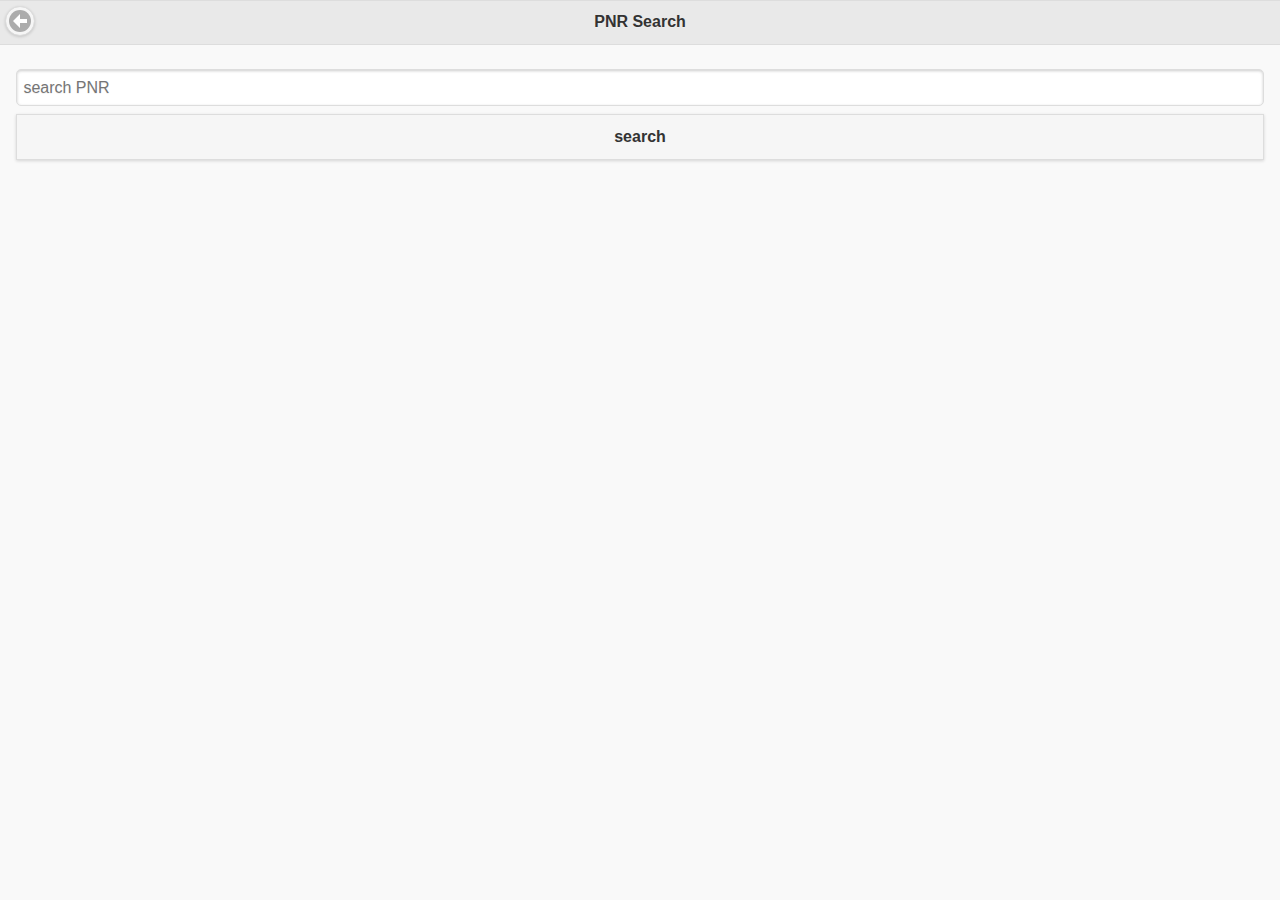
==== pnrSearchPage/pnrSearchPage.html @ a2087b1d "all setup done" ====
<!DOCTYPE html> 
<html> 
	<head> 
	<title>PNR Search</title> 
	<meta name="viewport" content="width=device-width, initial-scale=1"> 
	<link rel="stylesheet" href="../jquery/jquery.mobile-1.4.3.min.css" />
	<script src="../jquery/jquery-1.10.2.min.js"></script>
	<script src="../jquery/jquery.mobile-1.4.3.min.js"></script>
</head> 
<body> 

<div data-role="page" id="pnrSearchPage">

	<div data-role="header">
		<h1 class="ui-title" role="heading" aria-level="1">PNR Search</h1>
		<!-- <a href="../landingPage/index.html" data-transition="fade" rel="external" data-rel="back" class="ui-btn-left ui-btn ui-icon-back ui-btn-icon-notext ui-shadow ui-corner-all" data-role="button" role="button">Back</a> -->
		<a href="../landingPage/index.html" class="ui-btn ui-shadow ui-corner-all ui-icon-arrow-l ui-btn-icon-notext" data-transition="fade" rel="external" >Back</a>
	</div><!-- /header -->

	<div data-role="content">
    	<input type="text" name="pnrInput" id="pnrInputBox" value="" type="text" pattern="[0-9]*" placeholder="search PNR"/>
    	<button class="ui-btn ui-shadow ui-btn-a" onclick="console.log('check  cehckece')">search</button>		
	</div><!-- /content -->

</div><!-- /page -->

<div data-role="page" id="pnrResultsPage">

	<div data-role="header">
		<h1 class="ui-title" role="heading" aria-level="1">PNR Search</h1>
		<!-- <a href="../landingPage/index.html" data-transition="fade" rel="external" data-rel="back" class="ui-btn-left ui-btn ui-icon-back ui-btn-icon-notext ui-shadow ui-corner-all" data-role="button" role="button">Back</a> -->
		<a href="../landingPage/index.html" class="ui-btn ui-shadow ui-corner-all ui-icon-arrow-l ui-btn-icon-notext" data-transition="fade" rel="external" >Back</a>
	</div><!-- /header -->

	<div data-role="content">
    	<input type="text" name="pnrInput" id="pnrInputBox" value="" type="text" pattern="[0-9]*" placeholder="search PNR"/>
    	<button class="ui-btn ui-shadow ui-btn-a" onclick="console.log('check  cehckece')">search</button>		
	</div><!-- /content -->

</div><!-- /page -->

</body>
</html>
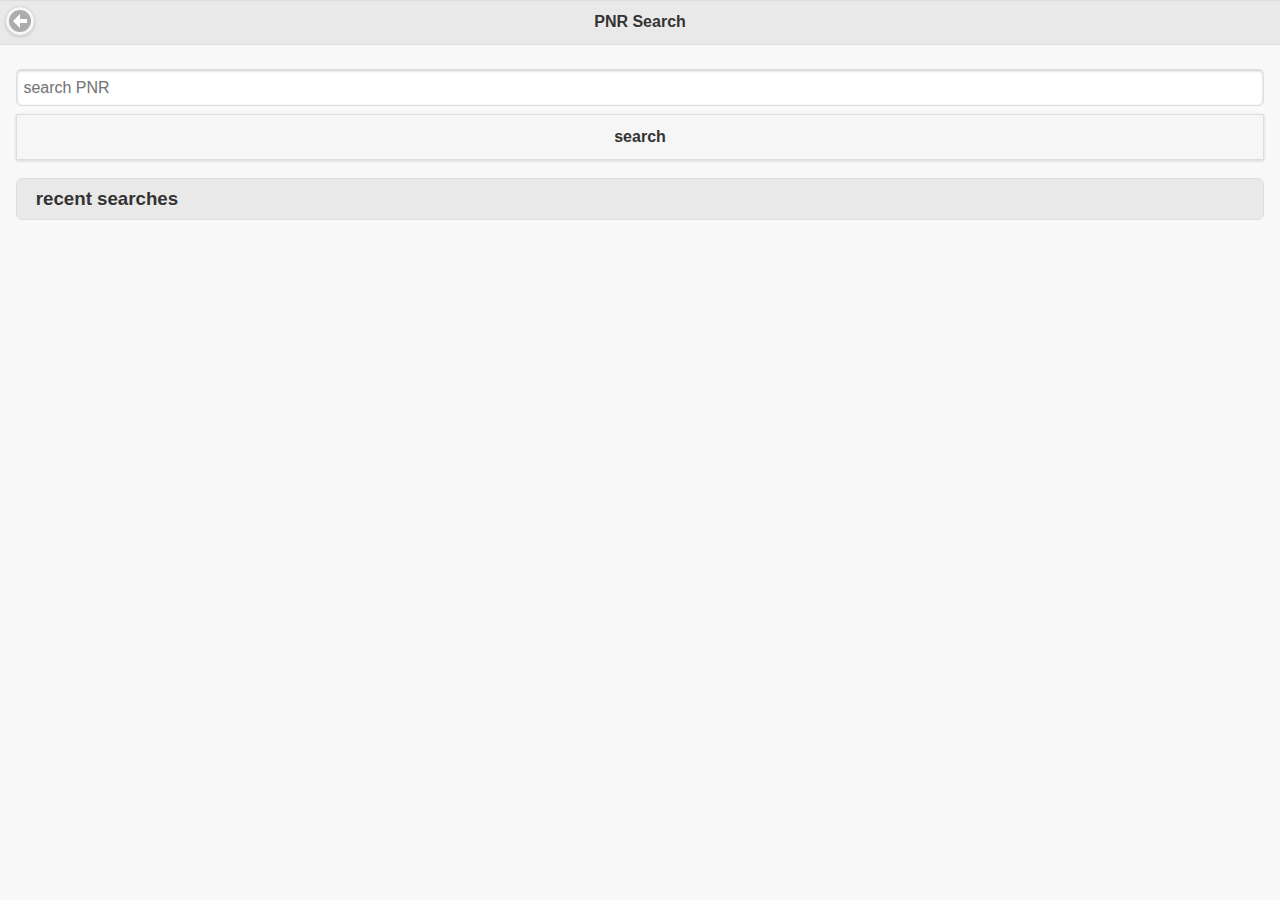
==== commit 78371d22: "more changes to PNR search page" ====
--- a/pnrSearchPage/pnrSearchPage.html
+++ b/pnrSearchPage/pnrSearchPage.html
@@ -6,6 +6,8 @@
 	<link rel="stylesheet" href="../jquery/jquery.mobile-1.4.3.min.css" />
 	<script src="../jquery/jquery-1.10.2.min.js"></script>
 	<script src="../jquery/jquery.mobile-1.4.3.min.js"></script>
+
+	<script type="text/javascript" src="pnrSearchPage.js"></script>
 </head> 
 <body> 
 
@@ -19,22 +21,38 @@
 
 	<div data-role="content">
     	<input type="text" name="pnrInput" id="pnrInputBox" value="" type="text" pattern="[0-9]*" placeholder="search PNR"/>
-    	<button class="ui-btn ui-shadow ui-btn-a" onclick="console.log('check  cehckece')">search</button>		
+    	<button class="ui-btn ui-shadow ui-btn-a" onclick="pnrSearchJSObject.changeToPNRDetailPage();">search</button>
+    	<h3 class="ui-bar ui-bar-a ui-corner-all" id="recentSearchesTitleId">recent searches</h3>
+    	<ul data-role="listview" data-inset="true" data-filter="false">
+    	</ul>
 	</div><!-- /content -->
 
 </div><!-- /page -->
 
-<div data-role="page" id="pnrResultsPage">
+<div data-role="page" id="pnrDetailsPage">
 
 	<div data-role="header">
 		<h1 class="ui-title" role="heading" aria-level="1">PNR Search</h1>
 		<!-- <a href="../landingPage/index.html" data-transition="fade" rel="external" data-rel="back" class="ui-btn-left ui-btn ui-icon-back ui-btn-icon-notext ui-shadow ui-corner-all" data-role="button" role="button">Back</a> -->
-		<a href="../landingPage/index.html" class="ui-btn ui-shadow ui-corner-all ui-icon-arrow-l ui-btn-icon-notext" data-transition="fade" rel="external" >Back</a>
+		<a href="#pnrSearchPage" class="ui-btn ui-shadow ui-corner-all ui-icon-arrow-l ui-btn-icon-notext" data-transition="fade" rel="external" >Back</a>
 	</div><!-- /header -->
 
 	<div data-role="content">
-    	<input type="text" name="pnrInput" id="pnrInputBox" value="" type="text" pattern="[0-9]*" placeholder="search PNR"/>
-    	<button class="ui-btn ui-shadow ui-btn-a" onclick="console.log('check  cehckece')">search</button>		
+    	
+	</div><!-- /content -->
+
+</div><!-- /page -->
+
+<div data-role="page" id="pnrTrendingPage">
+
+	<div data-role="header">
+		<h1 class="ui-title" role="heading" aria-level="1">PNR Search</h1>
+		<!-- <a href="../landingPage/index.html" data-transition="fade" rel="external" data-rel="back" class="ui-btn-left ui-btn ui-icon-back ui-btn-icon-notext ui-shadow ui-corner-all" data-role="button" role="button">Back</a> -->
+		<a href="#pnrSearchPage" class="ui-btn ui-shadow ui-corner-all ui-icon-arrow-l ui-btn-icon-notext" data-transition="fade" rel="external" >Back</a>
+	</div><!-- /header -->
+
+	<div data-role="content">
+    	
 	</div><!-- /content -->
 
 </div><!-- /page -->
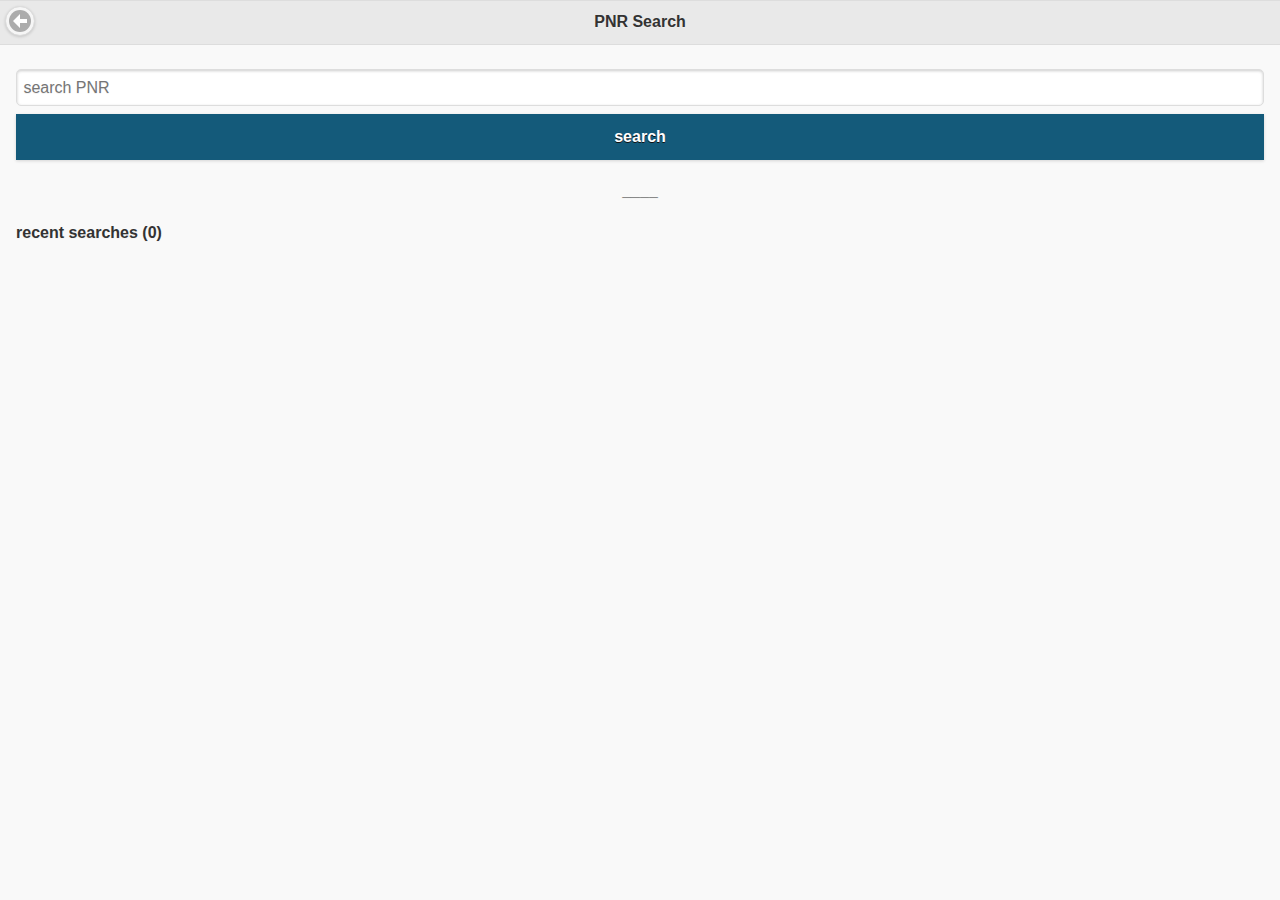
==== commit e83e34b5: "fixed and completed pnr search form page with local storage of searched PNRs" ====
--- a/pnrSearchPage/pnrSearchPage.html
+++ b/pnrSearchPage/pnrSearchPage.html
@@ -21,9 +21,10 @@
 
 	<div data-role="content">
     	<input type="text" name="pnrInput" id="pnrInputBox" value="" type="text" pattern="[0-9]*" placeholder="search PNR"/>
-    	<button class="ui-btn ui-shadow ui-btn-a" onclick="pnrSearchJSObject.changeToPNRDetailPage();">search</button>
-    	<h3 class="ui-bar ui-bar-a ui-corner-all" id="recentSearchesTitleId">recent searches</h3>
-    	<ul data-role="listview" data-inset="true" data-filter="false">
+    	<button style="background-color:#145A7A;border-color:#145A7A" class="ui-btn ui-shadow ui-btn-b" onclick="pnrSearchJSObject.changeToPNRDetailPage('')">search</button>
+    	<h4 style="text-align:center">____</h4>
+    	<h4 class="align-left" id="recentSearchesTitleId">recent searches</h4>
+    	<ul id="recentSearchesListContainerId" data-role="listview" data-inset="true" data-filter="false">
     	</ul>
 	</div><!-- /content -->
 
@@ -33,26 +34,18 @@
 
 	<div data-role="header">
 		<h1 class="ui-title" role="heading" aria-level="1">PNR Search</h1>
-		<!-- <a href="../landingPage/index.html" data-transition="fade" rel="external" data-rel="back" class="ui-btn-left ui-btn ui-icon-back ui-btn-icon-notext ui-shadow ui-corner-all" data-role="button" role="button">Back</a> -->
 		<a href="#pnrSearchPage" class="ui-btn ui-shadow ui-corner-all ui-icon-arrow-l ui-btn-icon-notext" data-transition="fade" rel="external" >Back</a>
 	</div><!-- /header -->
 
 	<div data-role="content">
-    	
-	</div><!-- /content -->
-
-</div><!-- /page -->
-
-<div data-role="page" id="pnrTrendingPage">
-
-	<div data-role="header">
-		<h1 class="ui-title" role="heading" aria-level="1">PNR Search</h1>
-		<!-- <a href="../landingPage/index.html" data-transition="fade" rel="external" data-rel="back" class="ui-btn-left ui-btn ui-icon-back ui-btn-icon-notext ui-shadow ui-corner-all" data-role="button" role="button">Back</a> -->
-		<a href="#pnrSearchPage" class="ui-btn ui-shadow ui-corner-all ui-icon-arrow-l ui-btn-icon-notext" data-transition="fade" rel="external" >Back</a>
-	</div><!-- /header -->
-
-	<div data-role="content">
-    	
+    	<form>
+			<fieldset data-role="controlgroup" data-type="horizontal">
+			    <input type="radio" name="radio-pnrDetail-trending" id="radio-pnrDetail-trending-Status" value="on" checked="checked">
+			    <label for="radio-pnrDetail-trending-Status">Status</label>
+			    <input type="radio" name="radio-pnrDetail-trending" id="radio-pnrDetail-trending-Trend" value="off">
+			    <label for="radio-pnrDetail-trending-Trend">Trends</label>
+			</fieldset>
+		</form>
 	</div><!-- /content -->
 
 </div><!-- /page -->
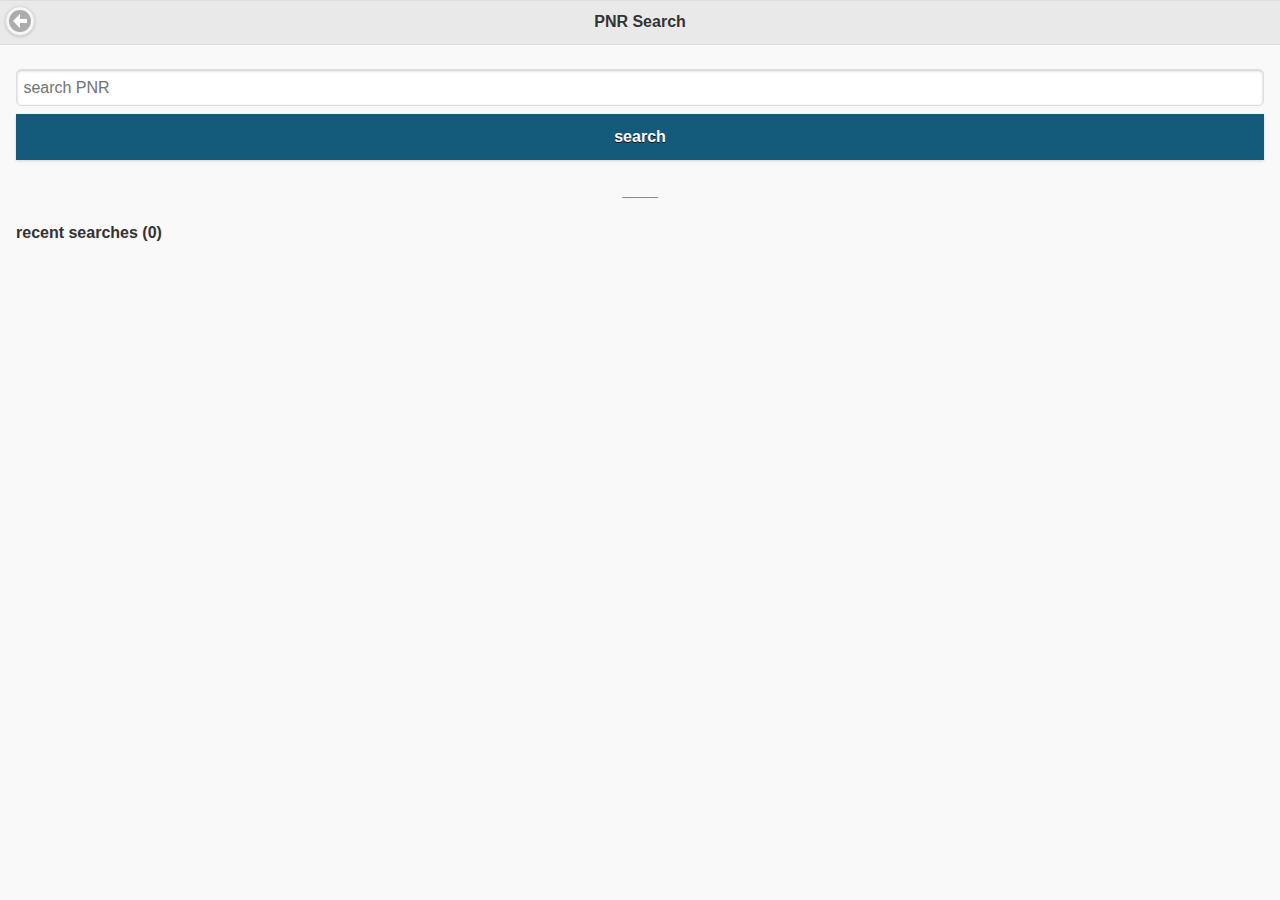
==== commit d0054bc6: "pnr dummy Detail page working" ====
--- a/pnrSearchPage/pnrSearchPage.html
+++ b/pnrSearchPage/pnrSearchPage.html
@@ -8,6 +8,7 @@
 	<script src="../jquery/jquery.mobile-1.4.3.min.js"></script>
 
 	<script type="text/javascript" src="pnrSearchPage.js"></script>
+	<link rel="stylesheet" href="../globalCSS.css" />
 </head> 
 <body> 
 
@@ -22,7 +23,7 @@
 	<div data-role="content">
     	<input type="text" name="pnrInput" id="pnrInputBox" value="" type="text" pattern="[0-9]*" placeholder="search PNR"/>
     	<button style="background-color:#145A7A;border-color:#145A7A" class="ui-btn ui-shadow ui-btn-b" onclick="pnrSearchJSObject.changeToPNRDetailPage('')">search</button>
-    	<h4 style="text-align:center">____</h4>
+    	<h4 class="align-children-center">____</h4>
     	<h4 class="align-left" id="recentSearchesTitleId">recent searches</h4>
     	<ul id="recentSearchesListContainerId" data-role="listview" data-inset="true" data-filter="false">
     	</ul>
@@ -33,19 +34,41 @@
 <div data-role="page" id="pnrDetailsPage">
 
 	<div data-role="header">
-		<h1 class="ui-title" role="heading" aria-level="1">PNR Search</h1>
+		<h1 class="ui-title pnrDetailsPage-title" role="heading" aria-level="1">PNR Search</h1>
 		<a href="#pnrSearchPage" class="ui-btn ui-shadow ui-corner-all ui-icon-arrow-l ui-btn-icon-notext" data-transition="fade" rel="external" >Back</a>
 	</div><!-- /header -->
 
 	<div data-role="content">
     	<form>
-			<fieldset data-role="controlgroup" data-type="horizontal">
+			<fieldset class="align-children-center" data-role="controlgroup" data-type="horizontal">
 			    <input type="radio" name="radio-pnrDetail-trending" id="radio-pnrDetail-trending-Status" value="on" checked="checked">
 			    <label for="radio-pnrDetail-trending-Status">Status</label>
 			    <input type="radio" name="radio-pnrDetail-trending" id="radio-pnrDetail-trending-Trend" value="off">
 			    <label for="radio-pnrDetail-trending-Trend">Trends</label>
 			</fieldset>
 		</form>
+
+		<!-- PNR Status content -->
+		<div id="pnrDetailsStatusDivId" class="small-font-size-all">
+			<h4 class="align-left" id="recentSearchesTitleId">Status</h4>
+			<div class="ui-grid-a">
+    			<div class="ui-block-a"><div class="ui-bar ui-bar-a" style="height:32px">Booking Status</div></div>
+    			<div class="ui-block-b"><div class="ui-bar ui-bar-a light-font-child" style="height:32px">B2 , 56,GN</div></div>
+			</div>
+			<div class="ui-grid-a">
+    			<div class="ui-block-a"><div class="ui-bar ui-bar-a" style="height:32px">Current Status</div></div>
+    			<div class="ui-block-b"><div class="ui-bar ui-bar-a light-font-child" style="height:32px">CNF</div></div>
+			</div>
+			<div class="ui-grid-a">
+    			<div class="ui-block-a"><div class="ui-bar ui-bar-a" style="height:32px">Confirmation chances</div></div>
+    			<div class="ui-block-b"><div class="ui-bar ui-bar-a light-font-child ticket-confirm-color" style="height:32px">100%</div></div>
+			</div>
+
+			<h4 class="align-left" id="recentSearchesTitleId">Booking Details</h4>
+		</div>
+
+		<!-- PNR Trends Content here -->
+		<div id="pnrDetailsTrendsDivId"></div>
 	</div><!-- /content -->
 
 </div><!-- /page -->
--- a/globalCSS.css
+++ b/globalCSS.css
@@ -0,0 +1,12 @@
+.align-children-center {
+	text-align : center;
+}
+.light-font-child {
+	font-weight: normal;
+}
+.ticket-confirm-color {
+	color: #4AB975;
+}
+.small-font-size-all {
+	font-size: small;
+}